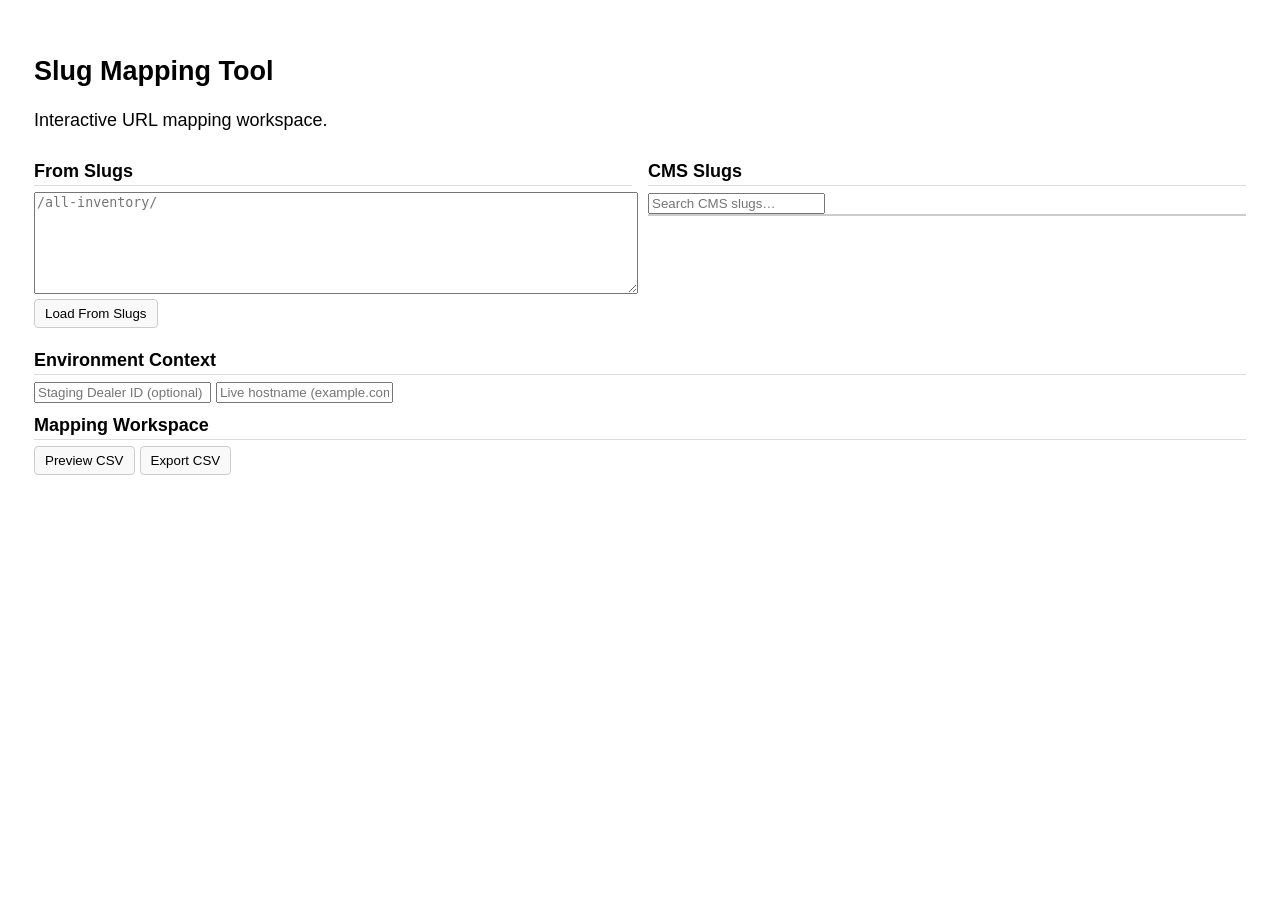
==== sauce/features/slug-mapper/index.html @ 8870c959 "feat(slug-mapper): add interactive slug mapping workspace (pre-cell layout) - Introduce initial URL " ====
<!doctype html>
<html lang="en">
<head>
  <meta charset="utf-8" />
  <title>URL Redirects</title>
  <link rel="stylesheet" href="../../styles/styles.css">
  <link rel="stylesheet" href="./mapper.css">
</head>

<body>
  <main class="container">

    <header>
      <h2>Slug Mapping Tool</h2>
      <p>Interactive URL mapping workspace.</p>
    </header>

    <section class="grid">
      <article>
        <h4>From Slugs</h4>
        <textarea id="from-input" placeholder="/all-inventory/"></textarea>
        <button id="import-from">Load From Slugs</button>
      </article>

      <article>
        <h4>CMS Slugs</h4>
        <input id="cms-search" placeholder="Search CMS slugs…" />
        <div id="cms-list"></div>
      </article>
    </section>

    <section>
      <h4>Environment Context</h4>
      <input id="staging-id" placeholder="Staging Dealer ID (optional)" />
      <input id="live-host" placeholder="Live hostname (example.com)" />
    </section>

    <section>
      <h4>Mapping Workspace</h4>
      <div id="mapping-list"></div>
    </section>

    <footer>
      <button id="export-preview">Preview CSV</button>
      <button id="export-csv" class="primary">Export CSV</button>
    </footer>

    <dialog id="csv-dialog">
      <h4>CSV Preview</h4>
      <textarea id="csv-preview" readonly></textarea>
      <button id="close-csv">Close</button>
    </dialog>

  </main>

  <script src="./mapper.js"></script>
</body>
</html>
---- sauce/styles/styles.css ----
body {
  font-family: Arial, sans-serif;
  font-size: 18px;
  padding: 10px;
}

button {
  padding: 6px 10px;
  margin-bottom: 10px;
  cursor: pointer;
  border: 1px solid #ccc;
  background: #f9f9f9;
  border-radius: 4px;
}

button:hover {
  background: #f0f0f0;
}

iframe {
  width: 100%;
  height: 100vh;
  border: none;
}

h4 {
  margin: 12px 0 6px;
  border-bottom: 1px solid #ddd;
  padding-bottom: 3px;
}

.detail {
  padding: 6px;
  background: #f5f5f5;
  margin-bottom: 6px;
  cursor: pointer;
  border-radius: 3px;
  word-break: break-word;
  display: flex;
  align-items: center;
  gap: 6px;
}

.detail:hover {
  background: #eeeeee;
}

.label {
  font-size: 12px;
  color: #555;
  margin-right: 4px;
}

.no-data {
  color: #777;
  font-style: italic;
}

.provider-icon {
  font-size: 18px;
}

.provider-high {
  color: green;
}

.provider-medium {
  color: orange;
}

/* --- Small layout helpers --- */

.header-actions {
  display: flex;
  gap: 8px;
  flex-wrap: wrap;
}

.section {
  margin-top: 14px;
}

dialog {
  border: 1px solid #ccc;
  border-radius: 6px;
  padding: 12px;
}

/* Slug dialog sizing */
#slug-dialog {
  width: min(90vw, 420px);
  max-width: 90vw;
  max-height: 80vh;

  padding: 10px;
  border: 1px solid #ccc;
  border-radius: 6px;

  resize: both;           /* User can resize */
  overflow: auto;         /* Required for resize to work */
}

/* Textarea fills dialog */
#slug-text {
  width: 100%;
  height: 50vh;           /* Much larger by default */
  min-height: 120px;
  resize: vertical;       /* Allow independent resizing */
  box-sizing: border-box;
}

/* Button layout */
.dialog-actions {
  margin-top: 8px;
  display: flex;
  gap: 8px;
  justify-content: flex-end;
}
---- sauce/features/slug-mapper/mapper.css ----
.container {
  padding: 1rem;
}

.grid {
  display: grid;
  grid-template-columns: 1fr 1fr;
  gap: 1rem;
}

textarea {
  width: 100%;
  min-height: 6rem;
}

#cms-list {
  max-height: 250px;
  overflow-y: auto;
  border: 1px solid #ccc;
}

.cms-item {
  padding: 0.4rem;
  cursor: pointer;
}

.cms-item:hover {
  background: #eef;
}

.mapping-item {
  border: 1px solid #ddd;
  padding: 0.6rem;
  margin-bottom: 0.6rem;
  border-radius: 6px;
}

.mapping-item.unmapped {
  border-left: 4px solid #d33;
}

.mapping-item.mapped {
  border-left: 4px solid #3a3;
}

.mapping-actions {
  display: flex;
  gap: 0.5rem;
  margin-top: 0.5rem;
}

dialog {
  width: min(90vw, 540px);
  resize: both;
}

#csv-preview {
  height: 300px;
  width: 100%;
}
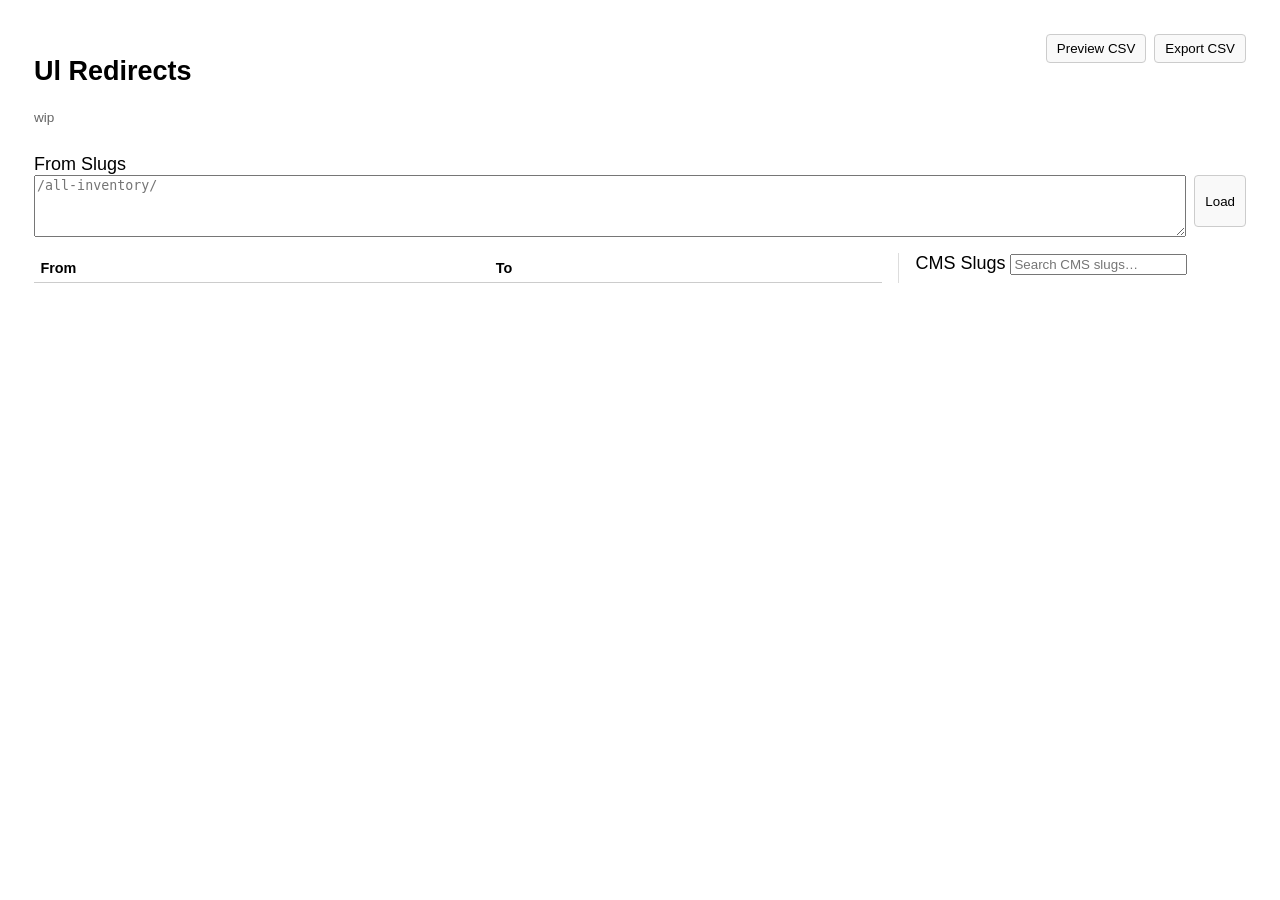
==== commit 579bbb3f: "feat(slug-map): adjust layout and active focus, added a basic search for the slugs" ====
--- a/sauce/features/slug-mapper/index.html
+++ b/sauce/features/slug-mapper/index.html
@@ -1,50 +1,65 @@
 <!doctype html>
 <html lang="en">
 <head>
-  <meta charset="utf-8" />
+  <meta charset="utf-8">
   <title>URL Redirects</title>
+
   <link rel="stylesheet" href="../../styles/styles.css">
   <link rel="stylesheet" href="./mapper.css">
 </head>
 
 <body>
-  <main class="container">
+  <main class="slug-mapper">
 
-    <header>
-      <h2>Slug Mapping Tool</h2>
-      <p>Interactive URL mapping workspace.</p>
+    <!-- Header -->
+    <header class="header">
+      <div>
+        <h2>Ul Redirects</h2>
+        <p class="hint">wip</p>
+      </div>
+
+      <div class="actions">
+        <button id="preview-csv">Preview CSV</button>
+        <button id="export-csv" class="primary">Export CSV</button>
+      </div>
     </header>
 
-    <section class="grid">
-      <article>
-        <h4>From Slugs</h4>
+    <!-- From input -->
+    <section class="inputs">
+      <label>From Slugs</label>
+      <div class="from-input-row">
         <textarea id="from-input" placeholder="/all-inventory/"></textarea>
-        <button id="import-from">Load From Slugs</button>
-      </article>
-
-      <article>
-        <h4>CMS Slugs</h4>
-        <input id="cms-search" placeholder="Search CMS slugs…" />
-        <div id="cms-list"></div>
-      </article>
+        <button id="load-from">Load</button>
+      </div>
     </section>
 
-    <section>
-      <h4>Environment Context</h4>
-      <input id="staging-id" placeholder="Staging Dealer ID (optional)" />
-      <input id="live-host" placeholder="Live hostname (example.com)" />
+    <!-- Workspace -->
+    <section class="workspace">
+
+      <!-- Mapping table -->
+      <div class="table-wrapper">
+        <table>
+          <thead>
+            <tr>
+              <th>From</th>
+              <th>To</th>
+              <th></th>
+            </tr>
+          </thead>
+          <tbody id="mapping-rows"></tbody>
+        </table>
+      </div>
+
+      <!-- CMS reference -->
+      <aside class="cms">
+        <label>CMS Slugs</label>
+        <input id="cms-search" placeholder="Search CMS slugs…" />
+        <div id="cms-results"></div>
+      </aside>
+
     </section>
 
-    <section>
-      <h4>Mapping Workspace</h4>
-      <div id="mapping-list"></div>
-    </section>
-
-    <footer>
-      <button id="export-preview">Preview CSV</button>
-      <button id="export-csv" class="primary">Export CSV</button>
-    </footer>
-
+    <!-- CSV Preview -->
     <dialog id="csv-dialog">
       <h4>CSV Preview</h4>
       <textarea id="csv-preview" readonly></textarea>
@@ -55,4 +70,4 @@
 
   <script src="./mapper.js"></script>
 </body>
-</html>+</html>
--- a/sauce/features/slug-mapper/mapper.css
+++ b/sauce/features/slug-mapper/mapper.css
@@ -1,60 +1,121 @@
-.container {
+.slug-mapper {
   padding: 1rem;
 }
 
-.grid {
-  display: grid;
-  grid-template-columns: 1fr 1fr;
-  gap: 1rem;
+.header {
+  display: flex;
+  justify-content: space-between;
+  align-items: flex-start;
 }
 
-textarea {
-  width: 100%;
-  min-height: 6rem;
+.hint {
+  font-size: 0.85rem;
+  color: #666;
 }
 
-#cms-list {
-  max-height: 250px;
-  overflow-y: auto;
-  border: 1px solid #ccc;
+.actions {
+  display: flex;
+  gap: 0.5rem;
 }
 
-.cms-item {
-  padding: 0.4rem;
-  cursor: pointer;
+.inputs {
+  margin-top: 1rem;
 }
 
-.cms-item:hover {
-  background: #eef;
+.from-input-row {
+  display: flex;
+  gap: 0.5rem;
 }
 
-.mapping-item {
-  border: 1px solid #ddd;
-  padding: 0.6rem;
-  margin-bottom: 0.6rem;
-  border-radius: 6px;
+.from-input-row textarea {
+  flex: 1;
+  min-height: 3.5rem;
 }
 
-.mapping-item.unmapped {
-  border-left: 4px solid #d33;
+.workspace {
+  display: grid;
+  grid-template-columns: 70% 30%;
+  gap: 1rem;
+  margin-top: 1rem;
 }
 
-.mapping-item.mapped {
-  border-left: 4px solid #3a3;
+.table-wrapper {
+  overflow-x: auto;
 }
 
-.mapping-actions {
+table {
+  width: 100%;
+  border-collapse: collapse;
+  font-size: 0.9rem;
+}
+
+th {
+  text-align: left;
+  border-bottom: 1px solid #ccc;
+  padding: 0.4rem;
+}
+
+td {
+  padding: 0.4rem;
+  border-bottom: 1px solid #eee;
+  vertical-align: middle;
+}
+
+tr.unmapped {
+  background: #fff5f5;
+}
+
+tr.active {
+  background: #eef3ff;
+}
+
+td input {
+  width: 100%;
+  border: none;
+  border-bottom: 1px solid #ddd;
+}
+
+td input:focus {
+  outline: none;
+  border-bottom-color: #444;
+}
+
+.row-actions {
   display: flex;
-  gap: 0.5rem;
+  gap: 0.25rem;
+}
+
+.row-actions button {
+  padding: 0 6px;
+}
+
+.cms {
+  border-left: 1px solid #ddd;
+  padding-left: 1rem;
+}
+
+#cms-results {
+  max-height: 65vh;
+  overflow-y: auto;
   margin-top: 0.5rem;
 }
 
+.cms-cell {
+  padding: 0.3rem 0.4rem;
+  cursor: pointer;
+  font-size: 0.85rem;
+}
+
+.cms-cell:hover {
+  background: #edf2ff;
+}
+
 dialog {
-  width: min(90vw, 540px);
+  width: min(90vw, 520px);
   resize: both;
 }
 
 #csv-preview {
+  width: 100%;
   height: 300px;
-  width: 100%;
 }
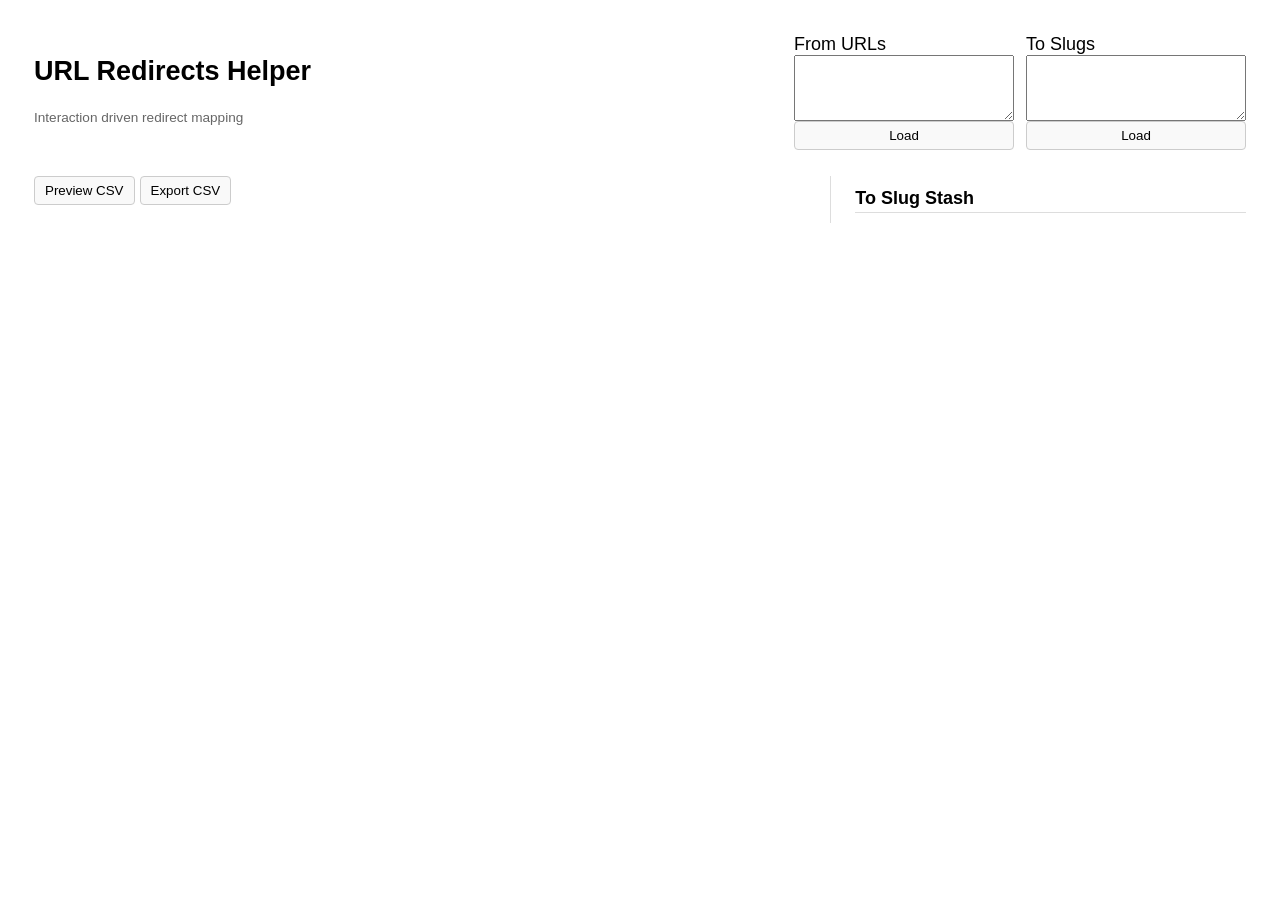
==== commit 3dceed74: "feat(slug-mapper): refined the ux to align with our workflow. - to-dos: load from cms, add refresh b" ====
--- a/sauce/features/slug-mapper/index.html
+++ b/sauce/features/slug-mapper/index.html
@@ -1,8 +1,8 @@
 <!doctype html>
-<html lang="en">
+<html>
 <head>
-  <meta charset="utf-8">
-  <title>URL Redirects</title>
+  <meta charset="utf-8" />
+  <title>URL Redirects Helper</title>
 
   <link rel="stylesheet" href="../../styles/styles.css">
   <link rel="stylesheet" href="./mapper.css">
@@ -13,61 +13,55 @@
 
     <!-- Header -->
     <header class="header">
-      <div>
-        <h2>Ul Redirects</h2>
-        <p class="hint">wip</p>
+      <div class="title">
+        <h2>URL Redirects Helper</h2>
+        <p class="hint">Interaction driven redirect mapping</p>
       </div>
 
-      <div class="actions">
-        <button id="preview-csv">Preview CSV</button>
-        <button id="export-csv" class="primary">Export CSV</button>
+      <div class="top-inputs">
+        <div class="input-box">
+          <label>From URLs</label>
+          <textarea id="fromInput"></textarea>
+          <button id="loadFrom">Load</button>
+        </div>
+
+        <div class="input-box">
+          <label>To Slugs</label>
+          <textarea id="toInput"></textarea>
+          <button id="loadTo">Load</button>
+        </div>
       </div>
     </header>
-
-    <!-- From input -->
-    <section class="inputs">
-      <label>From Slugs</label>
-      <div class="from-input-row">
-        <textarea id="from-input" placeholder="/all-inventory/"></textarea>
-        <button id="load-from">Load</button>
-      </div>
-    </section>
 
     <!-- Workspace -->
     <section class="workspace">
 
-      <!-- Mapping table -->
-      <div class="table-wrapper">
-        <table>
-          <thead>
-            <tr>
-              <th>From</th>
-              <th>To</th>
-              <th></th>
-            </tr>
-          </thead>
-          <tbody id="mapping-rows"></tbody>
-        </table>
-      </div>
+      <!-- From rows -->
+      <section class="from-panel">
+        <div class="actions">
+          <button id="previewCsv">Preview CSV</button>
+          <button id="exportCsv">Export CSV</button>
+        </div>
 
-      <!-- CMS reference -->
-      <aside class="cms">
-        <label>CMS Slugs</label>
-        <input id="cms-search" placeholder="Search CMS slugs…" />
-        <div id="cms-results"></div>
+        <div id="fromTable"></div>
+      </section>
+
+      <!-- To stash -->
+      <aside class="to-panel">
+        <h4>To Slug Stash</h4>
+        <div id="toStash"></div>
       </aside>
 
     </section>
 
     <!-- CSV Preview -->
-    <dialog id="csv-dialog">
-      <h4>CSV Preview</h4>
-      <textarea id="csv-preview" readonly></textarea>
-      <button id="close-csv">Close</button>
+    <dialog id="csvDialog">
+      <textarea id="csvOutput" readonly></textarea>
+      <button onclick="csvDialog.close()">Close</button>
     </dialog>
 
   </main>
 
   <script src="./mapper.js"></script>
 </body>
-</html>
+</html>
--- a/sauce/features/slug-mapper/mapper.css
+++ b/sauce/features/slug-mapper/mapper.css
@@ -5,7 +5,11 @@
 .header {
   display: flex;
   justify-content: space-between;
-  align-items: flex-start;
+  gap: 1rem;
+}
+
+.title {
+  flex: 1;
 }
 
 .hint {
@@ -13,109 +17,74 @@
   color: #666;
 }
 
-.actions {
+.top-inputs {
   display: flex;
-  gap: 0.5rem;
+  gap: 0.75rem;
 }
 
-.inputs {
-  margin-top: 1rem;
+.input-box {
+  display: flex;
+  flex-direction: column;
+  width: 220px;
 }
 
-.from-input-row {
-  display: flex;
-  gap: 0.5rem;
-}
-
-.from-input-row textarea {
-  flex: 1;
-  min-height: 3.5rem;
+.input-box textarea {
+  min-height: 60px;
 }
 
 .workspace {
   display: grid;
-  grid-template-columns: 70% 30%;
+  grid-template-columns: 2fr 1fr;
   gap: 1rem;
   margin-top: 1rem;
 }
 
-.table-wrapper {
-  overflow-x: auto;
+.from-panel {
+  border-right: 1px solid #ddd;
+  padding-right: 1rem;
 }
 
-table {
-  width: 100%;
-  border-collapse: collapse;
-  font-size: 0.9rem;
+.actions {
+  margin-bottom: 0.5rem;
 }
 
-th {
-  text-align: left;
-  border-bottom: 1px solid #ccc;
-  padding: 0.4rem;
+.from-row {
+  display: grid;
+  grid-template-columns: 40px 1fr 1fr;
+  gap: 8px;
+  padding: 6px;
+  border-bottom: 1px solid #eee;
 }
 
-td {
-  padding: 0.4rem;
-  border-bottom: 1px solid #eee;
-  vertical-align: middle;
-}
-
-tr.unmapped {
+.from-row.unmapped {
   background: #fff5f5;
 }
 
-tr.active {
-  background: #eef3ff;
+.from-to {
+  border: 1px dashed #ccc;
+  padding: 4px;
+  min-height: 24px;
 }
 
-td input {
-  width: 100%;
-  border: none;
-  border-bottom: 1px solid #ddd;
+.to-panel {
+  padding-left: 0.5rem;
 }
 
-td input:focus {
-  outline: none;
-  border-bottom-color: #444;
+.to-card {
+  border: 1px solid #ccc;
+  border-radius: 4px;
+  padding: 6px;
+  margin-bottom: 6px;
+  background: #fafafa;
+  cursor: grab;
+  user-select: none;
 }
 
-.row-actions {
-  display: flex;
-  gap: 0.25rem;
+.to-card:active {
+  cursor: grabbing;
 }
 
-.row-actions button {
-  padding: 0 6px;
-}
-
-.cms {
-  border-left: 1px solid #ddd;
-  padding-left: 1rem;
-}
-
-#cms-results {
-  max-height: 65vh;
-  overflow-y: auto;
-  margin-top: 0.5rem;
-}
-
-.cms-cell {
-  padding: 0.3rem 0.4rem;
-  cursor: pointer;
-  font-size: 0.85rem;
-}
-
-.cms-cell:hover {
-  background: #edf2ff;
-}
-
-dialog {
-  width: min(90vw, 520px);
-  resize: both;
-}
-
-#csv-preview {
+dialog textarea {
   width: 100%;
   height: 300px;
 }
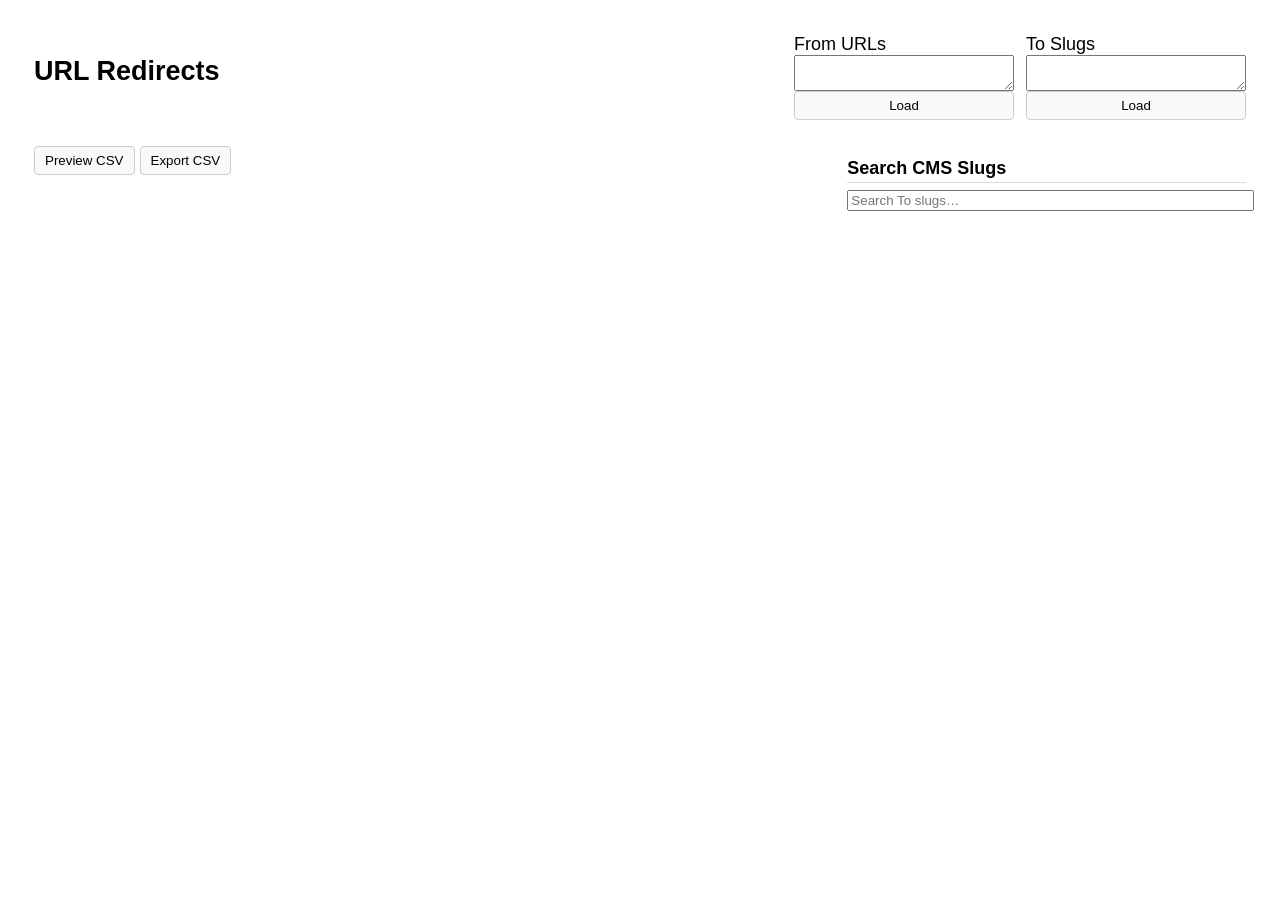
==== commit 03319c69: "fix(slug-mapper): restore keyboard navigation, drag and drop functionality. Co-authored-by: Suyog Ku" ====
--- a/sauce/features/slug-mapper/index.html
+++ b/sauce/features/slug-mapper/index.html
@@ -2,66 +2,60 @@
 <html>
 <head>
   <meta charset="utf-8" />
-  <title>URL Redirects Helper</title>
+  <title>URL Redirects</title>
 
   <link rel="stylesheet" href="../../styles/styles.css">
   <link rel="stylesheet" href="./mapper.css">
 </head>
 
 <body>
-  <main class="slug-mapper">
+<main class="slug-mapper">
 
-    <!-- Header -->
-    <header class="header">
-      <div class="title">
-        <h2>URL Redirects Helper</h2>
-        <p class="hint">Interaction driven redirect mapping</p>
+  <header class="header">
+    <div>
+      <h2>URL Redirects</h2>
+    </div>
+
+    <div class="top-inputs">
+      <div class="input-box">
+        <label>From URLs</label>
+        <textarea id="fromInput"></textarea>
+        <button id="loadFrom">Load</button>
       </div>
 
-      <div class="top-inputs">
-        <div class="input-box">
-          <label>From URLs</label>
-          <textarea id="fromInput"></textarea>
-          <button id="loadFrom">Load</button>
-        </div>
+      <div class="input-box">
+        <label>To Slugs</label>
+        <textarea id="toInput"></textarea>
+        <button id="loadTo">Load</button>
+      </div>
+    </div>
+  </header>
 
-        <div class="input-box">
-          <label>To Slugs</label>
-          <textarea id="toInput"></textarea>
-          <button id="loadTo">Load</button>
-        </div>
+  <section class="workspace">
+
+    <section class="from-panel">
+      <div class="actions">
+        <button id="previewCsv">Preview CSV</button>
+        <button id="exportCsv">Export CSV</button>
       </div>
-    </header>
-
-    <!-- Workspace -->
-    <section class="workspace">
-
-      <!-- From rows -->
-      <section class="from-panel">
-        <div class="actions">
-          <button id="previewCsv">Preview CSV</button>
-          <button id="exportCsv">Export CSV</button>
-        </div>
-
-        <div id="fromTable"></div>
-      </section>
-
-      <!-- To stash -->
-      <aside class="to-panel">
-        <h4>To Slug Stash</h4>
-        <div id="toStash"></div>
-      </aside>
-
+      <div id="fromTable"></div>
     </section>
 
-    <!-- CSV Preview -->
-    <dialog id="csvDialog">
-      <textarea id="csvOutput" readonly></textarea>
-      <button onclick="csvDialog.close()">Close</button>
-    </dialog>
+    <aside class="to-panel">
+      <h4>Search CMS Slugs</h4>
+      <input id="stashSearch" placeholder="Search To slugs…" />
+      <div id="toStash"></div>
+    </aside>
 
-  </main>
+  </section>
 
-  <script src="./mapper.js"></script>
+  <dialog id="csvDialog">
+    <textarea id="csvOutput" readonly></textarea>
+    <button onclick="csvDialog.close()">Close</button>
+  </dialog>
+
+</main>
+
+<script type="module" src="./mapper.js"></script>
 </body>
 </html>
--- a/sauce/features/slug-mapper/mapper.css
+++ b/sauce/features/slug-mapper/mapper.css
@@ -1,20 +1,9 @@
-.slug-mapper {
-  padding: 1rem;
-}
+.slug-mapper { padding: 1rem; }
 
 .header {
   display: flex;
   justify-content: space-between;
   gap: 1rem;
-}
-
-.title {
-  flex: 1;
-}
-
-.hint {
-  font-size: 0.85rem;
-  color: #666;
 }
 
 .top-inputs {
@@ -23,13 +12,9 @@
 }
 
 .input-box {
+  width: 220px;
   display: flex;
   flex-direction: column;
-  width: 220px;
-}
-
-.input-box textarea {
-  min-height: 60px;
 }
 
 .workspace {
@@ -37,15 +22,6 @@
   grid-template-columns: 2fr 1fr;
   gap: 1rem;
   margin-top: 1rem;
-}
-
-.from-panel {
-  border-right: 1px solid #ddd;
-  padding-right: 1rem;
-}
-
-.actions {
-  margin-bottom: 0.5rem;
 }
 
 .from-row {
@@ -63,25 +39,26 @@
 .from-to {
   border: 1px dashed #ccc;
   padding: 4px;
-  min-height: 24px;
 }
 
-.to-panel {
-  padding-left: 0.5rem;
+.from-to input {
+  width: 100%;
 }
 
 .to-card {
   border: 1px solid #ccc;
-  border-radius: 4px;
   padding: 6px;
-  margin-bottom: 6px;
-  background: #fafafa;
-  cursor: grab;
-  user-select: none;
+  margin-bottom: 4px;
 }
 
-.to-card:active {
-  cursor: grabbing;
+.to-card.active {
+  background: #e8f0ff;
+  border-color: #5588ff;
+}
+
+.to-panel input {
+  width: 100%;
+  margin-bottom: 6px;
 }
 
 dialog textarea {
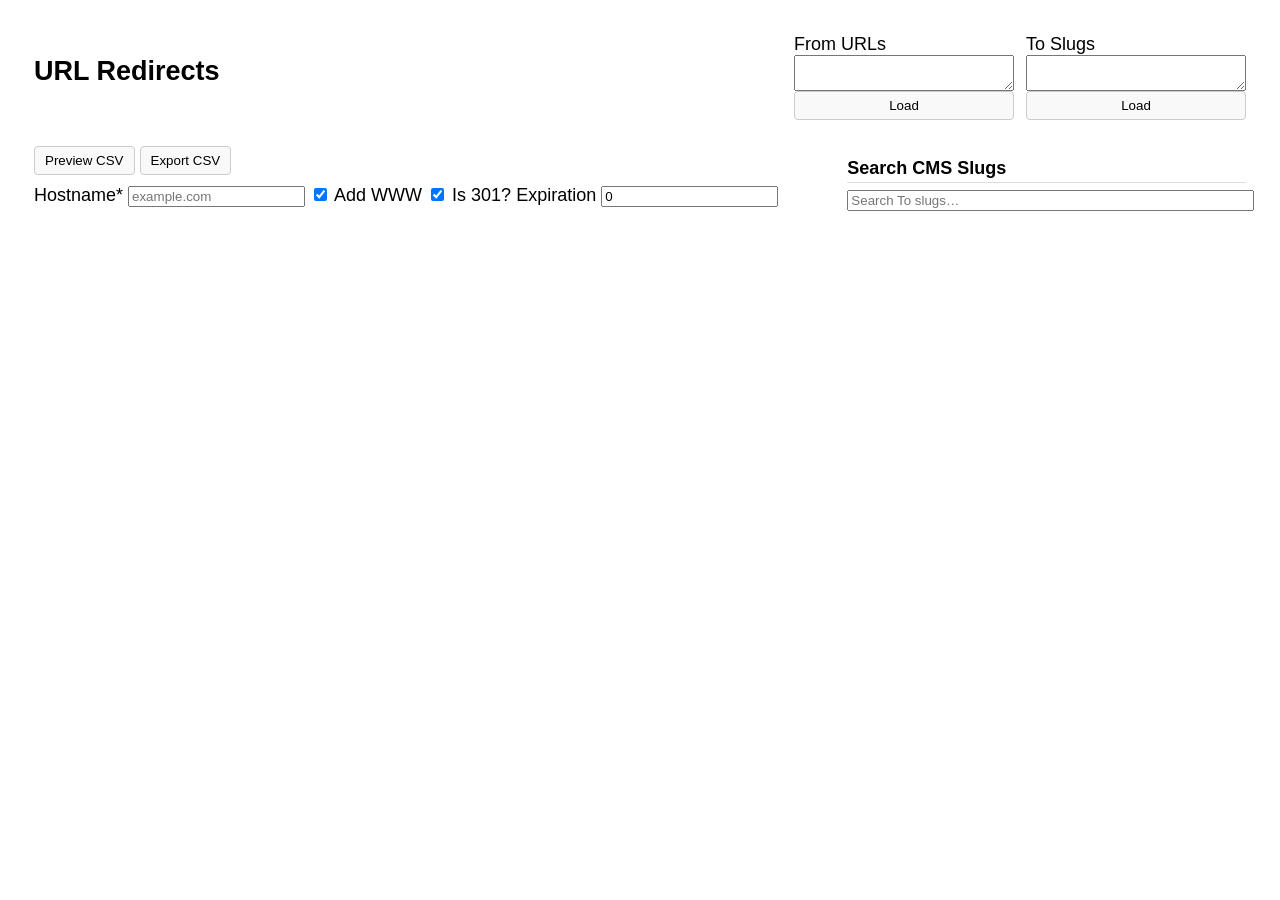
==== commit 21766647: "feat(slug-mapper): added remaining feilds to match our URL redirects CSV template" ====
--- a/sauce/features/slug-mapper/index.html
+++ b/sauce/features/slug-mapper/index.html
@@ -38,6 +38,27 @@
         <button id="previewCsv">Preview CSV</button>
         <button id="exportCsv">Export CSV</button>
       </div>
+      <div class="redirect-config">
+        <label>
+            Hostname*
+            <input id="hostnameInput" placeholder="example.com" />
+        </label>
+
+        <label>
+            <input type="checkbox" id="addWWW" checked />
+            Add WWW
+        </label>
+
+        <label>
+            <input type="checkbox" id="is301" checked />
+            Is 301?
+        </label>
+
+        <label>
+            Expiration
+            <input type="number" id="expiration" value="0" />
+        </label>
+        </div>
       <div id="fromTable"></div>
     </section>
 
